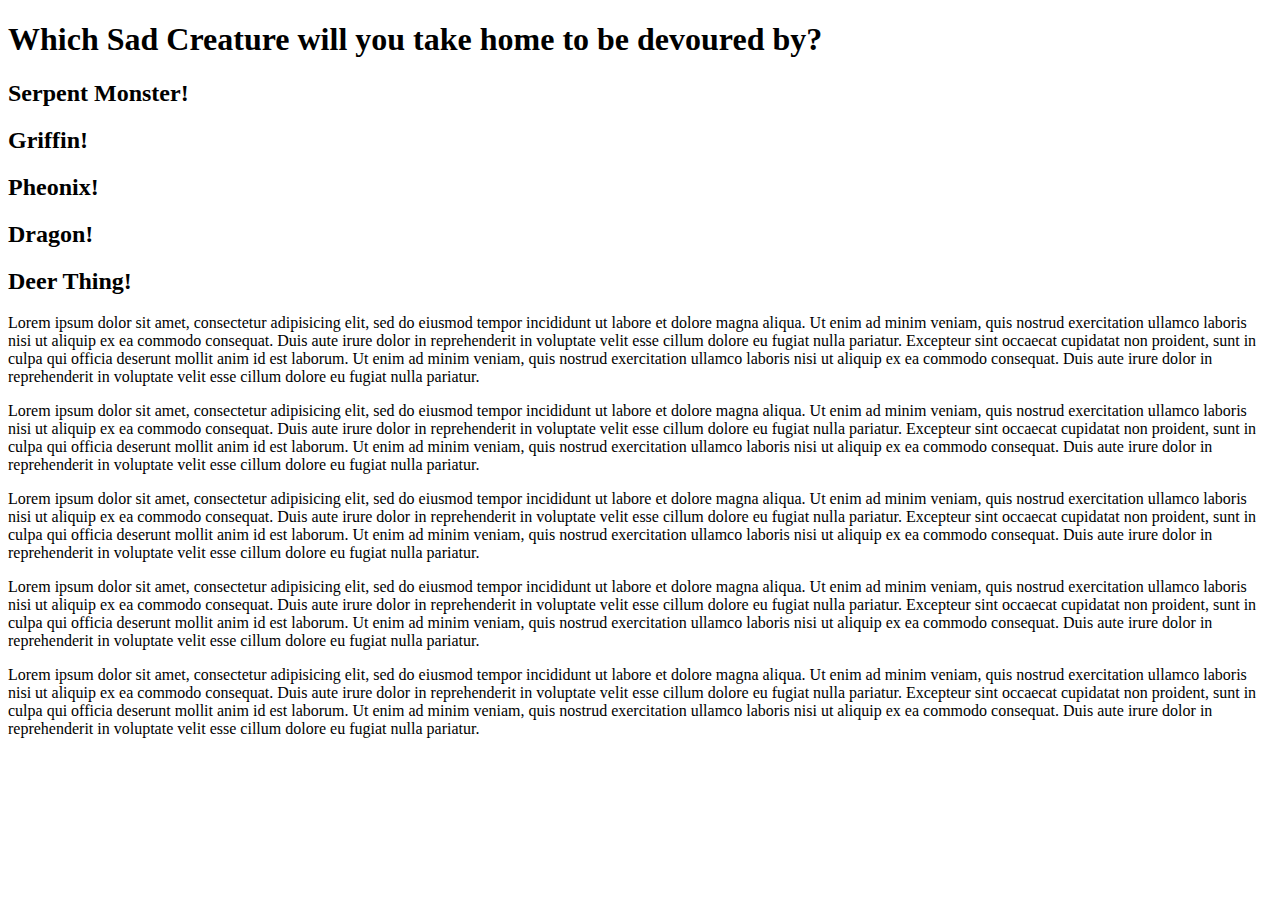
==== shelter.html @ f9efdd7c "add image files and columns of text" ====
<!DOCTYPE html>
<html lang="en-US">
<head>
  <link href="css/styles.css" rel="stylesheet" type="text/css">
</head>
<title>MYSTICAL ANIMAL SHELTER</title>
<h1 class="headline">Which Sad Creature will you take home to be devoured by?</h1>
<body>
  <h2 class="title">Serpent Monster!</h2>
  <h2 class="title">Griffin!</h2>
  <h2 class="title">Pheonix!</h2>
  <h2 class="title">Dragon!</h2>
  <h2 class="title">Deer Thing!</h2>

  <div class="column1">
    <p>Lorem ipsum dolor sit amet, consectetur adipisicing elit, sed do eiusmod tempor incididunt ut labore et dolore magna aliqua. Ut enim ad minim veniam, quis nostrud exercitation ullamco laboris nisi ut aliquip ex ea commodo consequat. Duis aute irure dolor in reprehenderit in voluptate velit esse cillum dolore eu fugiat nulla pariatur. Excepteur sint occaecat cupidatat non proident, sunt in culpa qui officia deserunt mollit anim id est laborum. Ut enim ad minim veniam, quis nostrud exercitation ullamco laboris nisi ut aliquip ex ea commodo consequat. Duis aute irure dolor in reprehenderit in voluptate velit esse cillum dolore eu fugiat nulla pariatur.</p>
  </div>
  <div class="column2">
    <p>Lorem ipsum dolor sit amet, consectetur adipisicing elit, sed do eiusmod tempor incididunt ut labore et dolore magna aliqua. Ut enim ad minim veniam, quis nostrud exercitation ullamco laboris nisi ut aliquip ex ea commodo consequat. Duis aute irure dolor in reprehenderit in voluptate velit esse cillum dolore eu fugiat nulla pariatur. Excepteur sint occaecat cupidatat non proident, sunt in culpa qui officia deserunt mollit anim id est laborum. Ut enim ad minim veniam, quis nostrud exercitation ullamco laboris nisi ut aliquip ex ea commodo consequat. Duis aute irure dolor in reprehenderit in voluptate velit esse cillum dolore eu fugiat nulla pariatur.</p>
  </div>
  <div class="column3">
    <p>Lorem ipsum dolor sit amet, consectetur adipisicing elit, sed do eiusmod tempor incididunt ut labore et dolore magna aliqua. Ut enim ad minim veniam, quis nostrud exercitation ullamco laboris nisi ut aliquip ex ea commodo consequat. Duis aute irure dolor in reprehenderit in voluptate velit esse cillum dolore eu fugiat nulla pariatur. Excepteur sint occaecat cupidatat non proident, sunt in culpa qui officia deserunt mollit anim id est laborum. Ut enim ad minim veniam, quis nostrud exercitation ullamco laboris nisi ut aliquip ex ea commodo consequat. Duis aute irure dolor in reprehenderit in voluptate velit esse cillum dolore eu fugiat nulla pariatur.</p>
  </div>
  <div class="column4">
    <p>Lorem ipsum dolor sit amet, consectetur adipisicing elit, sed do eiusmod tempor incididunt ut labore et dolore magna aliqua. Ut enim ad minim veniam, quis nostrud exercitation ullamco laboris nisi ut aliquip ex ea commodo consequat. Duis aute irure dolor in reprehenderit in voluptate velit esse cillum dolore eu fugiat nulla pariatur. Excepteur sint occaecat cupidatat non proident, sunt in culpa qui officia deserunt mollit anim id est laborum. Ut enim ad minim veniam, quis nostrud exercitation ullamco laboris nisi ut aliquip ex ea commodo consequat. Duis aute irure dolor in reprehenderit in voluptate velit esse cillum dolore eu fugiat nulla pariatur.</p>
  </div>
  <div class="column5">
    <p>Lorem ipsum dolor sit amet, consectetur adipisicing elit, sed do eiusmod tempor incididunt ut labore et dolore magna aliqua. Ut enim ad minim veniam, quis nostrud exercitation ullamco laboris nisi ut aliquip ex ea commodo consequat. Duis aute irure dolor in reprehenderit in voluptate velit esse cillum dolore eu fugiat nulla pariatur. Excepteur sint occaecat cupidatat non proident, sunt in culpa qui officia deserunt mollit anim id est laborum. Ut enim ad minim veniam, quis nostrud exercitation ullamco laboris nisi ut aliquip ex ea commodo consequat. Duis aute irure dolor in reprehenderit in voluptate velit esse cillum dolore eu fugiat nulla pariatur.</p>
  </div>
</body>
</html>
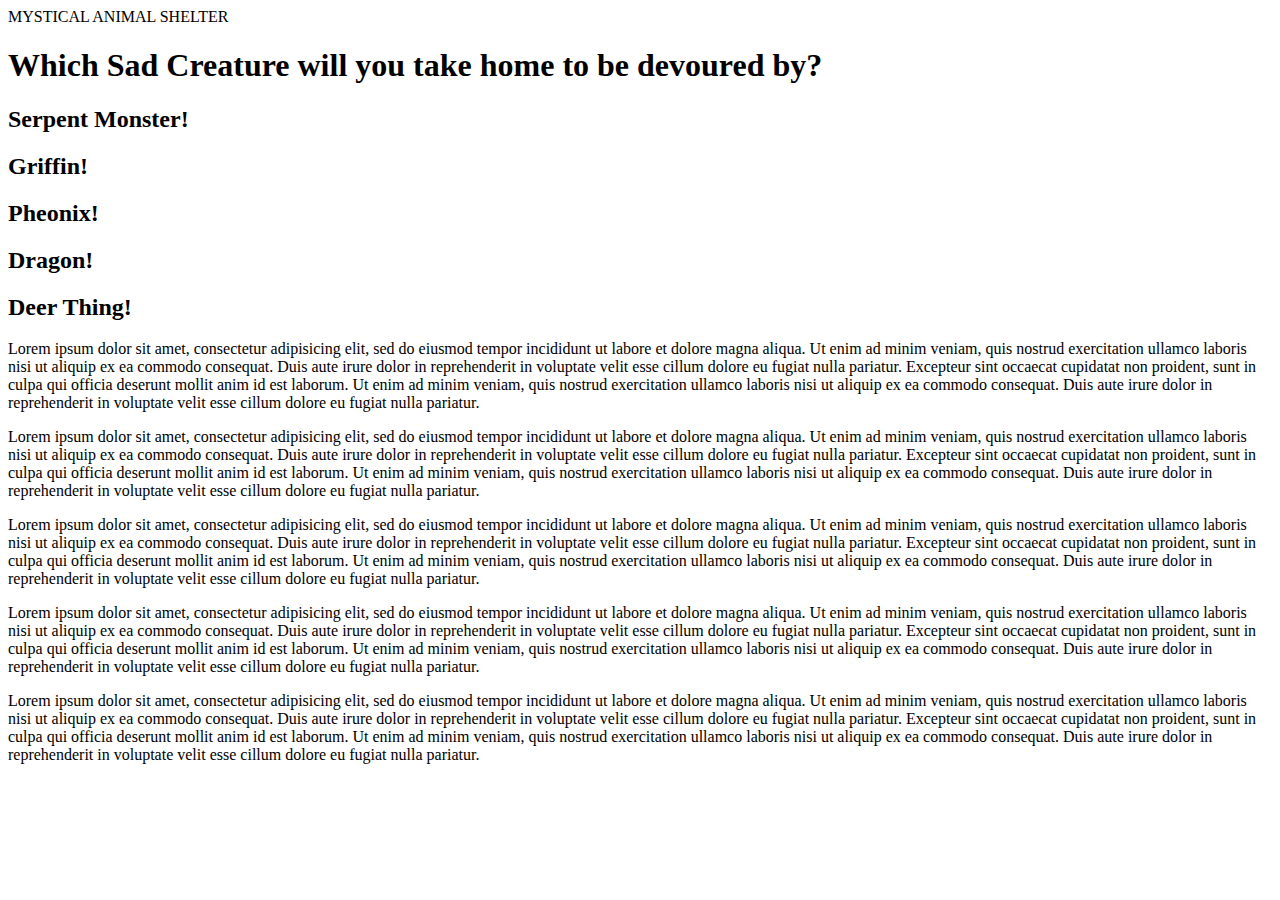
==== commit 795924e5: "WIP debugging" ====
--- a/shelter.html
+++ b/shelter.html
@@ -1,31 +1,37 @@
 <!DOCTYPE html>
 <html lang="en-US">
 <head>
+   MYSTICAL ANIMAL SHELTER
   <link href="css/styles.css" rel="stylesheet" type="text/css">
 </head>
-<title>MYSTICAL ANIMAL SHELTER</title>
-<h1 class="headline">Which Sad Creature will you take home to be devoured by?</h1>
-<body>
-  <h2 class="title">Serpent Monster!</h2>
-  <h2 class="title">Griffin!</h2>
-  <h2 class="title">Pheonix!</h2>
-  <h2 class="title">Dragon!</h2>
-  <h2 class="title">Deer Thing!</h2>
+<h1>Which Sad Creature will you take home to be devoured by?</h1>
+
+  <body>
+    <h2 class="title">Serpent Monster!</h2>
+    <h2 class="title">Griffin!</h2>
+    <h2 class="title">Pheonix!</h2>
+    <h2 class="title">Dragon!</h2>
+    <h2 class="title">Deer Thing!</h2>
 
   <div class="column1">
     <p>Lorem ipsum dolor sit amet, consectetur adipisicing elit, sed do eiusmod tempor incididunt ut labore et dolore magna aliqua. Ut enim ad minim veniam, quis nostrud exercitation ullamco laboris nisi ut aliquip ex ea commodo consequat. Duis aute irure dolor in reprehenderit in voluptate velit esse cillum dolore eu fugiat nulla pariatur. Excepteur sint occaecat cupidatat non proident, sunt in culpa qui officia deserunt mollit anim id est laborum. Ut enim ad minim veniam, quis nostrud exercitation ullamco laboris nisi ut aliquip ex ea commodo consequat. Duis aute irure dolor in reprehenderit in voluptate velit esse cillum dolore eu fugiat nulla pariatur.</p>
   </div>
+
   <div class="column2">
     <p>Lorem ipsum dolor sit amet, consectetur adipisicing elit, sed do eiusmod tempor incididunt ut labore et dolore magna aliqua. Ut enim ad minim veniam, quis nostrud exercitation ullamco laboris nisi ut aliquip ex ea commodo consequat. Duis aute irure dolor in reprehenderit in voluptate velit esse cillum dolore eu fugiat nulla pariatur. Excepteur sint occaecat cupidatat non proident, sunt in culpa qui officia deserunt mollit anim id est laborum. Ut enim ad minim veniam, quis nostrud exercitation ullamco laboris nisi ut aliquip ex ea commodo consequat. Duis aute irure dolor in reprehenderit in voluptate velit esse cillum dolore eu fugiat nulla pariatur.</p>
   </div>
+
   <div class="column3">
     <p>Lorem ipsum dolor sit amet, consectetur adipisicing elit, sed do eiusmod tempor incididunt ut labore et dolore magna aliqua. Ut enim ad minim veniam, quis nostrud exercitation ullamco laboris nisi ut aliquip ex ea commodo consequat. Duis aute irure dolor in reprehenderit in voluptate velit esse cillum dolore eu fugiat nulla pariatur. Excepteur sint occaecat cupidatat non proident, sunt in culpa qui officia deserunt mollit anim id est laborum. Ut enim ad minim veniam, quis nostrud exercitation ullamco laboris nisi ut aliquip ex ea commodo consequat. Duis aute irure dolor in reprehenderit in voluptate velit esse cillum dolore eu fugiat nulla pariatur.</p>
   </div>
+
   <div class="column4">
     <p>Lorem ipsum dolor sit amet, consectetur adipisicing elit, sed do eiusmod tempor incididunt ut labore et dolore magna aliqua. Ut enim ad minim veniam, quis nostrud exercitation ullamco laboris nisi ut aliquip ex ea commodo consequat. Duis aute irure dolor in reprehenderit in voluptate velit esse cillum dolore eu fugiat nulla pariatur. Excepteur sint occaecat cupidatat non proident, sunt in culpa qui officia deserunt mollit anim id est laborum. Ut enim ad minim veniam, quis nostrud exercitation ullamco laboris nisi ut aliquip ex ea commodo consequat. Duis aute irure dolor in reprehenderit in voluptate velit esse cillum dolore eu fugiat nulla pariatur.</p>
   </div>
+
   <div class="column5">
     <p>Lorem ipsum dolor sit amet, consectetur adipisicing elit, sed do eiusmod tempor incididunt ut labore et dolore magna aliqua. Ut enim ad minim veniam, quis nostrud exercitation ullamco laboris nisi ut aliquip ex ea commodo consequat. Duis aute irure dolor in reprehenderit in voluptate velit esse cillum dolore eu fugiat nulla pariatur. Excepteur sint occaecat cupidatat non proident, sunt in culpa qui officia deserunt mollit anim id est laborum. Ut enim ad minim veniam, quis nostrud exercitation ullamco laboris nisi ut aliquip ex ea commodo consequat. Duis aute irure dolor in reprehenderit in voluptate velit esse cillum dolore eu fugiat nulla pariatur.</p>
   </div>
-</body>
+
+  </body>
 </html>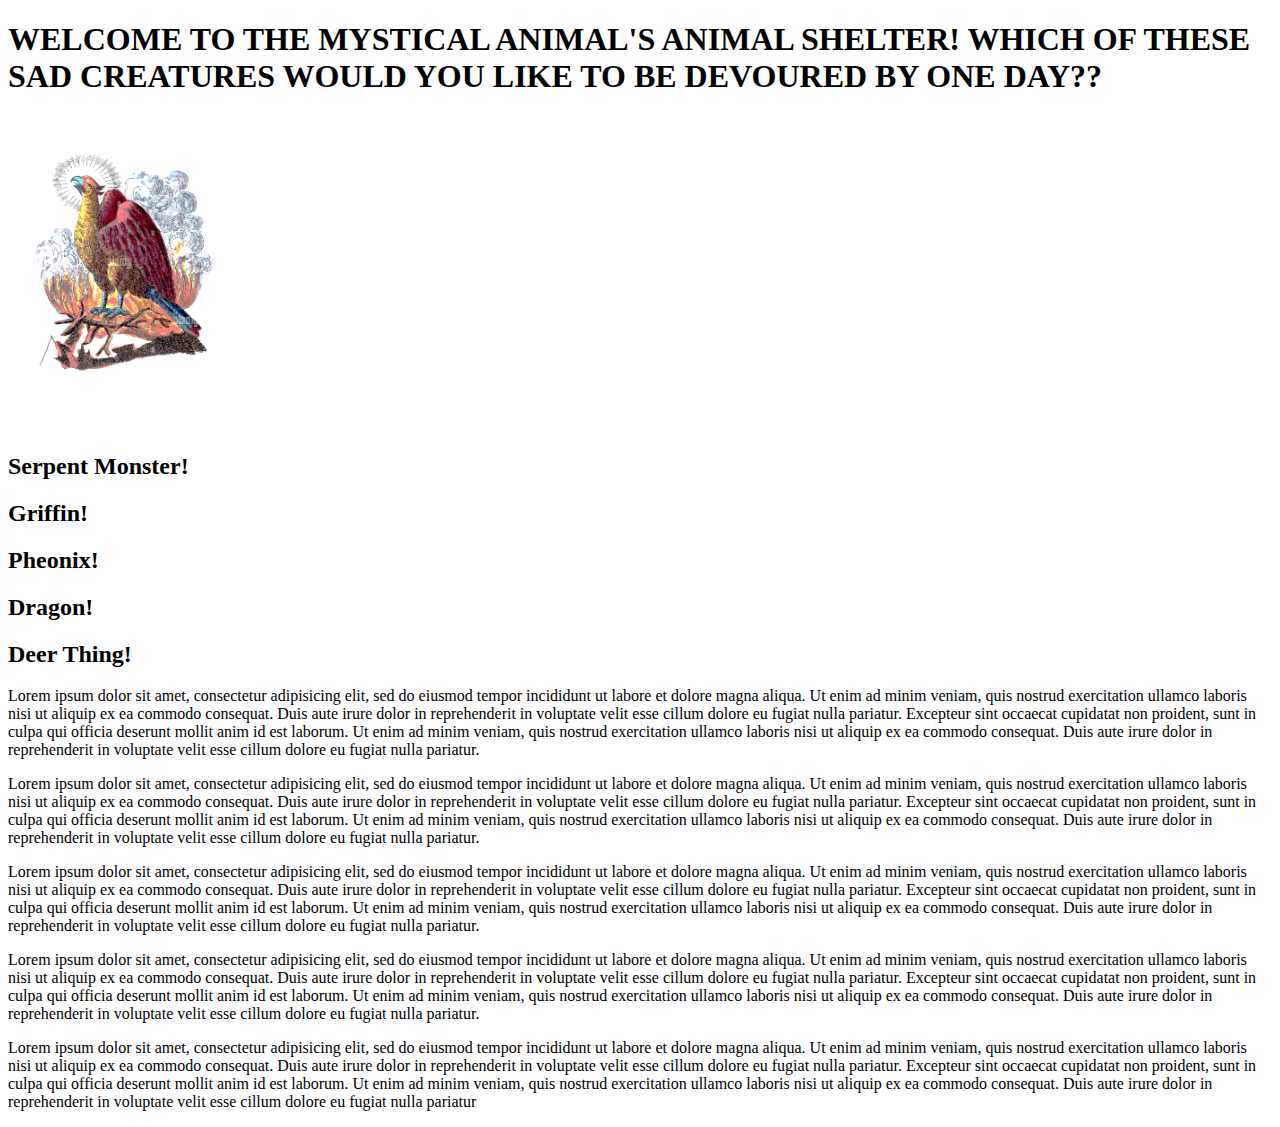
==== commit 82e68738: "add images" ====
--- a/shelter.html
+++ b/shelter.html
@@ -1,10 +1,14 @@
 <!DOCTYPE html>
 <html lang="en-US">
 <head>
-   MYSTICAL ANIMAL SHELTER
   <link href="css/styles.css" rel="stylesheet" type="text/css">
 </head>
-<h1>Which Sad Creature will you take home to be devoured by?</h1>
+<h1>WELCOME TO THE MYSTICAL ANIMAL'S ANIMAL SHELTER! WHICH OF THESE SAD CREATURES WOULD YOU LIKE TO BE DEVOURED BY ONE DAY??</h1>
+<img width="17%" src="img/deer-thing.jpg" alt text="a deer thing">
+<img width="17%" src="img/Pheonix-Thing.jpg" alt text="a pheonix thing">
+<img width="17%" src="img/dragon-thing.jpg" alt text="a dragon thing">
+<img width="17%" src="img/serpent-thing.jpg" alt text="a serpent thing">
+<img width="17%" src="img/griffin-thing.jpg" alt text="a griffin thing">
 
   <body>
     <h2 class="title">Serpent Monster!</h2>
@@ -12,26 +16,24 @@
     <h2 class="title">Pheonix!</h2>
     <h2 class="title">Dragon!</h2>
     <h2 class="title">Deer Thing!</h2>
+    <div class="column1">
+      <p>Lorem ipsum dolor sit amet, consectetur adipisicing elit, sed do eiusmod tempor incididunt ut labore et dolore magna aliqua. Ut enim ad minim veniam, quis nostrud exercitation ullamco laboris nisi ut aliquip ex ea commodo consequat. Duis aute irure dolor in reprehenderit in voluptate velit esse cillum dolore eu fugiat nulla pariatur. Excepteur sint occaecat cupidatat non proident, sunt in culpa qui officia deserunt mollit anim id est laborum. Ut enim ad minim veniam, quis nostrud exercitation ullamco laboris nisi ut aliquip ex ea commodo consequat. Duis aute irure dolor in reprehenderit in voluptate velit esse cillum dolore eu fugiat nulla pariatur.</p>
+   </div>
 
-  <div class="column1">
-    <p>Lorem ipsum dolor sit amet, consectetur adipisicing elit, sed do eiusmod tempor incididunt ut labore et dolore magna aliqua. Ut enim ad minim veniam, quis nostrud exercitation ullamco laboris nisi ut aliquip ex ea commodo consequat. Duis aute irure dolor in reprehenderit in voluptate velit esse cillum dolore eu fugiat nulla pariatur. Excepteur sint occaecat cupidatat non proident, sunt in culpa qui officia deserunt mollit anim id est laborum. Ut enim ad minim veniam, quis nostrud exercitation ullamco laboris nisi ut aliquip ex ea commodo consequat. Duis aute irure dolor in reprehenderit in voluptate velit esse cillum dolore eu fugiat nulla pariatur.</p>
+    <div class="column2">
+      <p>Lorem ipsum dolor sit amet, consectetur adipisicing elit, sed do eiusmod tempor incididunt ut labore et dolore magna aliqua. Ut enim ad minim veniam, quis nostrud exercitation ullamco laboris nisi ut aliquip ex ea commodo consequat. Duis aute irure dolor in reprehenderit in voluptate velit esse cillum dolore eu fugiat nulla pariatur. Excepteur sint occaecat cupidatat non proident, sunt in culpa qui officia deserunt mollit anim id est laborum. Ut enim ad minim veniam, quis nostrud exercitation ullamco laboris nisi ut aliquip ex ea commodo consequat. Duis aute irure dolor in reprehenderit in voluptate velit esse cillum dolore eu fugiat nulla pariatur.</p>
+    </div>
+
+    <div class="column3">
+      <p>Lorem ipsum dolor sit amet, consectetur adipisicing elit, sed do eiusmod tempor incididunt ut labore et dolore magna aliqua. Ut enim ad minim veniam, quis nostrud exercitation ullamco laboris nisi ut aliquip ex ea commodo consequat. Duis aute irure dolor in reprehenderit in voluptate velit esse cillum dolore eu fugiat nulla pariatur. Excepteur sint occaecat cupidatat non proident, sunt in culpa qui officia deserunt mollit anim id est laborum. Ut enim ad minim veniam, quis nostrud exercitation ullamco laboris nisi ut aliquip ex ea commodo consequat. Duis aute irure dolor in reprehenderit in voluptate velit esse cillum dolore eu fugiat nulla pariatur.</p>
+    </div>
+
+    <div class="column4">
+      <p>Lorem ipsum dolor sit amet, consectetur adipisicing elit, sed do eiusmod tempor incididunt ut labore et dolore magna aliqua. Ut enim ad minim veniam, quis nostrud exercitation ullamco laboris nisi ut aliquip ex ea commodo consequat. Duis aute irure dolor in reprehenderit in voluptate velit esse cillum dolore eu fugiat nulla pariatur. Excepteur sint occaecat cupidatat non proident, sunt in culpa qui officia deserunt mollit anim id est laborum. Ut enim ad minim veniam, quis nostrud exercitation ullamco laboris nisi ut aliquip ex ea commodo consequat. Duis aute irure dolor in reprehenderit in voluptate velit esse cillum dolore eu fugiat nulla pariatur.</p>
+   </div>
+
+    <div class="column5">
+      <p>Lorem ipsum dolor sit amet, consectetur adipisicing elit, sed do eiusmod tempor incididunt ut labore et dolore magna aliqua. Ut enim ad minim veniam, quis nostrud exercitation ullamco laboris nisi ut aliquip ex ea commodo consequat. Duis aute irure dolor in reprehenderit in voluptate velit esse cillum dolore eu fugiat nulla pariatur. Excepteur sint occaecat cupidatat non proident, sunt in culpa qui officia deserunt mollit anim id est laborum. Ut enim ad minim veniam, quis nostrud exercitation ullamco laboris nisi ut aliquip ex ea commodo consequat. Duis aute irure dolor in reprehenderit in voluptate velit esse cillum dolore eu fugiat nulla pariatur </p>
   </div>
-
-  <div class="column2">
-    <p>Lorem ipsum dolor sit amet, consectetur adipisicing elit, sed do eiusmod tempor incididunt ut labore et dolore magna aliqua. Ut enim ad minim veniam, quis nostrud exercitation ullamco laboris nisi ut aliquip ex ea commodo consequat. Duis aute irure dolor in reprehenderit in voluptate velit esse cillum dolore eu fugiat nulla pariatur. Excepteur sint occaecat cupidatat non proident, sunt in culpa qui officia deserunt mollit anim id est laborum. Ut enim ad minim veniam, quis nostrud exercitation ullamco laboris nisi ut aliquip ex ea commodo consequat. Duis aute irure dolor in reprehenderit in voluptate velit esse cillum dolore eu fugiat nulla pariatur.</p>
-  </div>
-
-  <div class="column3">
-    <p>Lorem ipsum dolor sit amet, consectetur adipisicing elit, sed do eiusmod tempor incididunt ut labore et dolore magna aliqua. Ut enim ad minim veniam, quis nostrud exercitation ullamco laboris nisi ut aliquip ex ea commodo consequat. Duis aute irure dolor in reprehenderit in voluptate velit esse cillum dolore eu fugiat nulla pariatur. Excepteur sint occaecat cupidatat non proident, sunt in culpa qui officia deserunt mollit anim id est laborum. Ut enim ad minim veniam, quis nostrud exercitation ullamco laboris nisi ut aliquip ex ea commodo consequat. Duis aute irure dolor in reprehenderit in voluptate velit esse cillum dolore eu fugiat nulla pariatur.</p>
-  </div>
-
-  <div class="column4">
-    <p>Lorem ipsum dolor sit amet, consectetur adipisicing elit, sed do eiusmod tempor incididunt ut labore et dolore magna aliqua. Ut enim ad minim veniam, quis nostrud exercitation ullamco laboris nisi ut aliquip ex ea commodo consequat. Duis aute irure dolor in reprehenderit in voluptate velit esse cillum dolore eu fugiat nulla pariatur. Excepteur sint occaecat cupidatat non proident, sunt in culpa qui officia deserunt mollit anim id est laborum. Ut enim ad minim veniam, quis nostrud exercitation ullamco laboris nisi ut aliquip ex ea commodo consequat. Duis aute irure dolor in reprehenderit in voluptate velit esse cillum dolore eu fugiat nulla pariatur.</p>
-  </div>
-
-  <div class="column5">
-    <p>Lorem ipsum dolor sit amet, consectetur adipisicing elit, sed do eiusmod tempor incididunt ut labore et dolore magna aliqua. Ut enim ad minim veniam, quis nostrud exercitation ullamco laboris nisi ut aliquip ex ea commodo consequat. Duis aute irure dolor in reprehenderit in voluptate velit esse cillum dolore eu fugiat nulla pariatur. Excepteur sint occaecat cupidatat non proident, sunt in culpa qui officia deserunt mollit anim id est laborum. Ut enim ad minim veniam, quis nostrud exercitation ullamco laboris nisi ut aliquip ex ea commodo consequat. Duis aute irure dolor in reprehenderit in voluptate velit esse cillum dolore eu fugiat nulla pariatur.</p>
-  </div>
-
-  </body>
+</body>
 </html>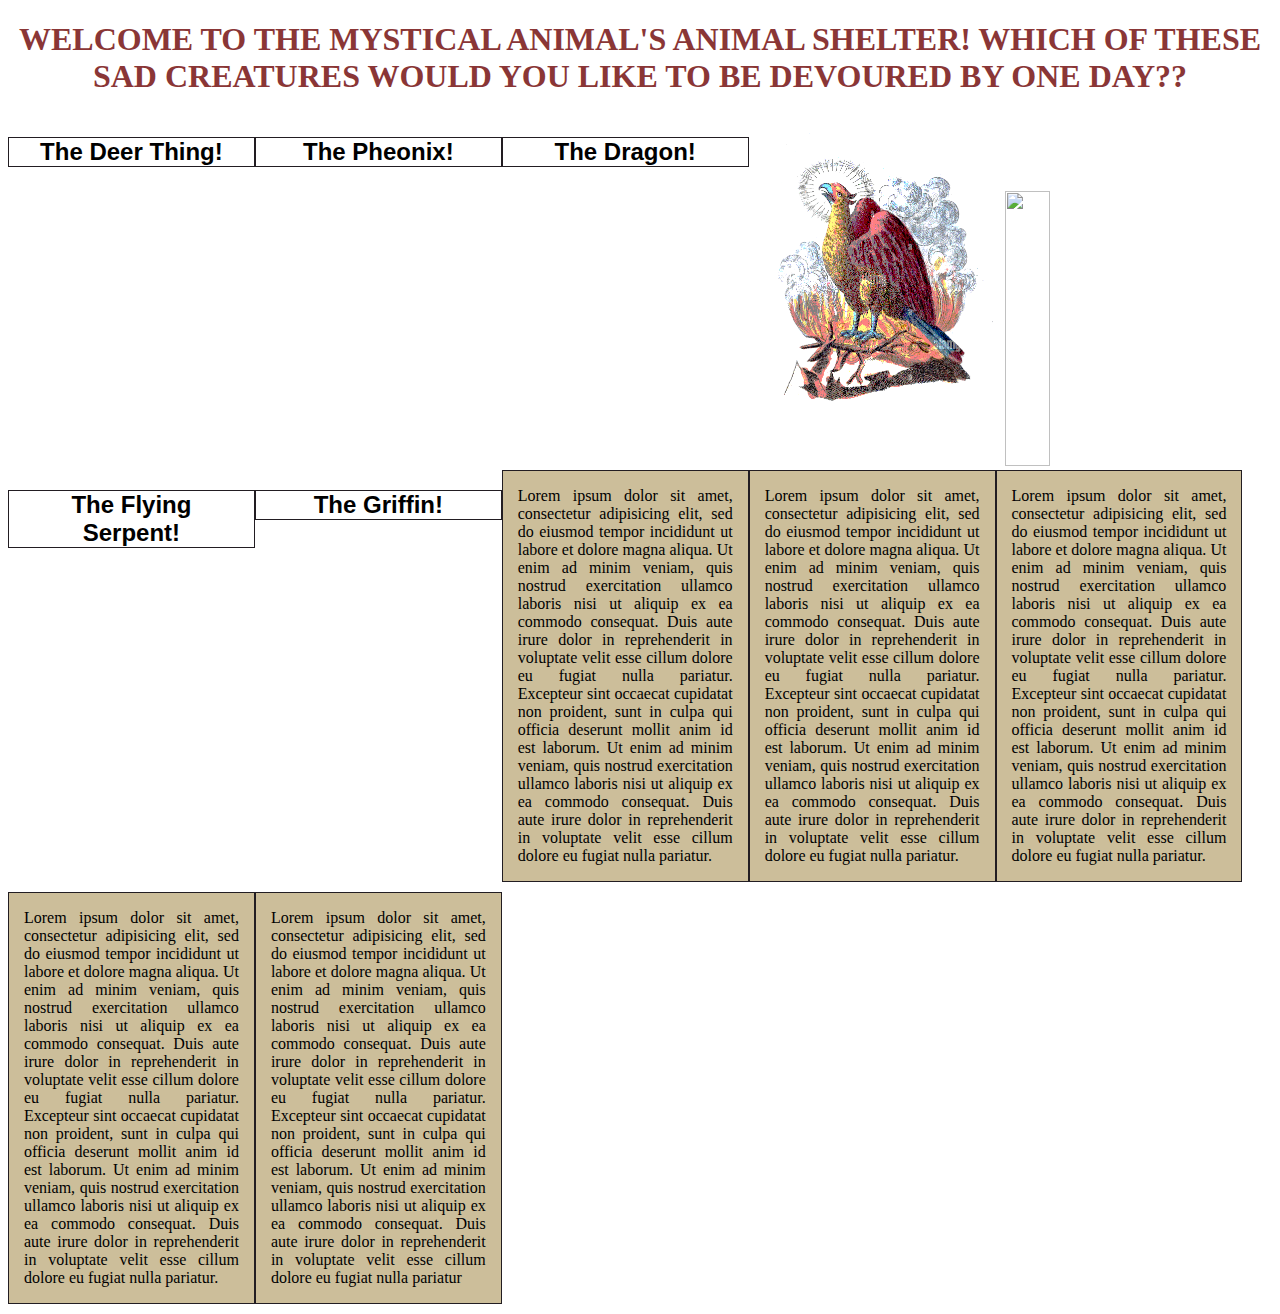
==== commit 32405c7d: "add column colors border boxes and center aligned some features" ====
--- a/shelter.html
+++ b/shelter.html
@@ -1,21 +1,21 @@
 <!DOCTYPE html>
 <html lang="en-US">
 <head>
-  <link href="css/styles.css" rel="stylesheet" type="text/css">
+  <link href="css/stlyes.css" rel="stylesheet" type="text/css">
 </head>
-<h1>WELCOME TO THE MYSTICAL ANIMAL'S ANIMAL SHELTER! WHICH OF THESE SAD CREATURES WOULD YOU LIKE TO BE DEVOURED BY ONE DAY??</h1>
-<img width="17%" src="img/deer-thing.jpg" alt text="a deer thing">
-<img width="17%" src="img/Pheonix-Thing.jpg" alt text="a pheonix thing">
-<img width="17%" src="img/dragon-thing.jpg" alt text="a dragon thing">
-<img width="17%" src="img/serpent-thing.jpg" alt text="a serpent thing">
-<img width="17%" src="img/griffin-thing.jpg" alt text="a griffin thing">
+<h1 class="header">WELCOME TO THE MYSTICAL ANIMAL'S ANIMAL SHELTER! WHICH OF THESE SAD CREATURES WOULD YOU LIKE TO BE DEVOURED BY ONE DAY??</h1>
+<img width="19%" src="img/deer-thing.jpg" alt text="a deer thing">
+<img width="19%" src="img/Pheonix-Thing.jpg" alt text="a pheonix thing">
+<img width="19%" src="img/dragon-thing.jpg" alt text="a dragon thing">
+<img width="19%" src="img/serpent-thing.jpg" alt text="a serpent thing">
+<img width="19%" height="275px" src="img/griffin-thing.jpg" alt text="a griffin thing">
 
   <body>
-    <h2 class="title">Serpent Monster!</h2>
-    <h2 class="title">Griffin!</h2>
-    <h2 class="title">Pheonix!</h2>
-    <h2 class="title">Dragon!</h2>
-    <h2 class="title">Deer Thing!</h2>
+    <h2 class="title">The Deer Thing!</h2>
+    <h2 class="title">The Pheonix!</h2>
+    <h2 class="title">The Dragon!</h2>
+    <h2 class="title">The Flying Serpent!</h2>
+    <h2 class="title">The Griffin!</h2>
     <div class="column1">
       <p>Lorem ipsum dolor sit amet, consectetur adipisicing elit, sed do eiusmod tempor incididunt ut labore et dolore magna aliqua. Ut enim ad minim veniam, quis nostrud exercitation ullamco laboris nisi ut aliquip ex ea commodo consequat. Duis aute irure dolor in reprehenderit in voluptate velit esse cillum dolore eu fugiat nulla pariatur. Excepteur sint occaecat cupidatat non proident, sunt in culpa qui officia deserunt mollit anim id est laborum. Ut enim ad minim veniam, quis nostrud exercitation ullamco laboris nisi ut aliquip ex ea commodo consequat. Duis aute irure dolor in reprehenderit in voluptate velit esse cillum dolore eu fugiat nulla pariatur.</p>
    </div>
--- a/css/stlyes.css
+++ b/css/stlyes.css
@@ -0,0 +1,79 @@
+body {
+  background-color: #fff;
+}
+.header {
+  color: rgb(138, 54, 54);
+  text-align:center;
+}
+.title {
+  color:black;
+  font-family:Arial, Helvetica, sans-serif;
+  width: 17%;
+  float: left;
+  text-align:center;
+  padding-left: 15px;
+  padding-right: 15px;
+  border: solid rgb(34, 29, 34);
+  border-width: 1px;
+  margin-bottom: 10px;
+}
+.column1 {
+  color:black;
+  background-color:rgb(204, 190, 154);
+  width: 17%;
+  float: left;
+  text-align:justify;
+  padding-left: 15px;
+  padding-right: 15px;
+  border: solid rgb(34, 29, 34);
+  border-width: 1px;
+  margin-bottom: 10px;
+}
+.column2 {
+  color:black;
+  background-color:rgb(204, 190, 154);
+  width: 17%;
+  float: left;
+  text-align:justify;
+  padding-left: 15px;
+  padding-right: 15px;
+  border: solid rgb(34, 29, 34);
+  border-width: 1px;
+  margin-bottom: 10px;
+}
+.column3 {
+  color:black;
+  background-color:rgb(204, 190, 154);
+  width: 17%;
+  float: left;
+  text-align:justify;
+  padding-left: 15px;
+  padding-right: 15px;
+  border: solid rgb(34, 29, 34);
+  border-width: 1px;
+  margin-bottom: 10px;
+}
+.column4 {
+  color:black;
+  background-color:rgb(204, 190, 154);
+  width: 17%;
+  float: left;
+  text-align:justify;
+  padding-left: 15px;
+  padding-right: 15px;
+  border: solid rgb(34, 29, 34);
+  border-width: 1px;
+  margin-bottom: 10px;
+}
+.column5 {
+  color:black;
+  background-color:rgb(204, 190, 154);
+  width: 17%;
+  float: left;
+  text-align:justify;
+  padding-left: 15px;
+  padding-right: 15px;
+  border: solid rgb(34, 29, 34);
+  border-width: 1px;
+  margin-bottom: 10px;
+}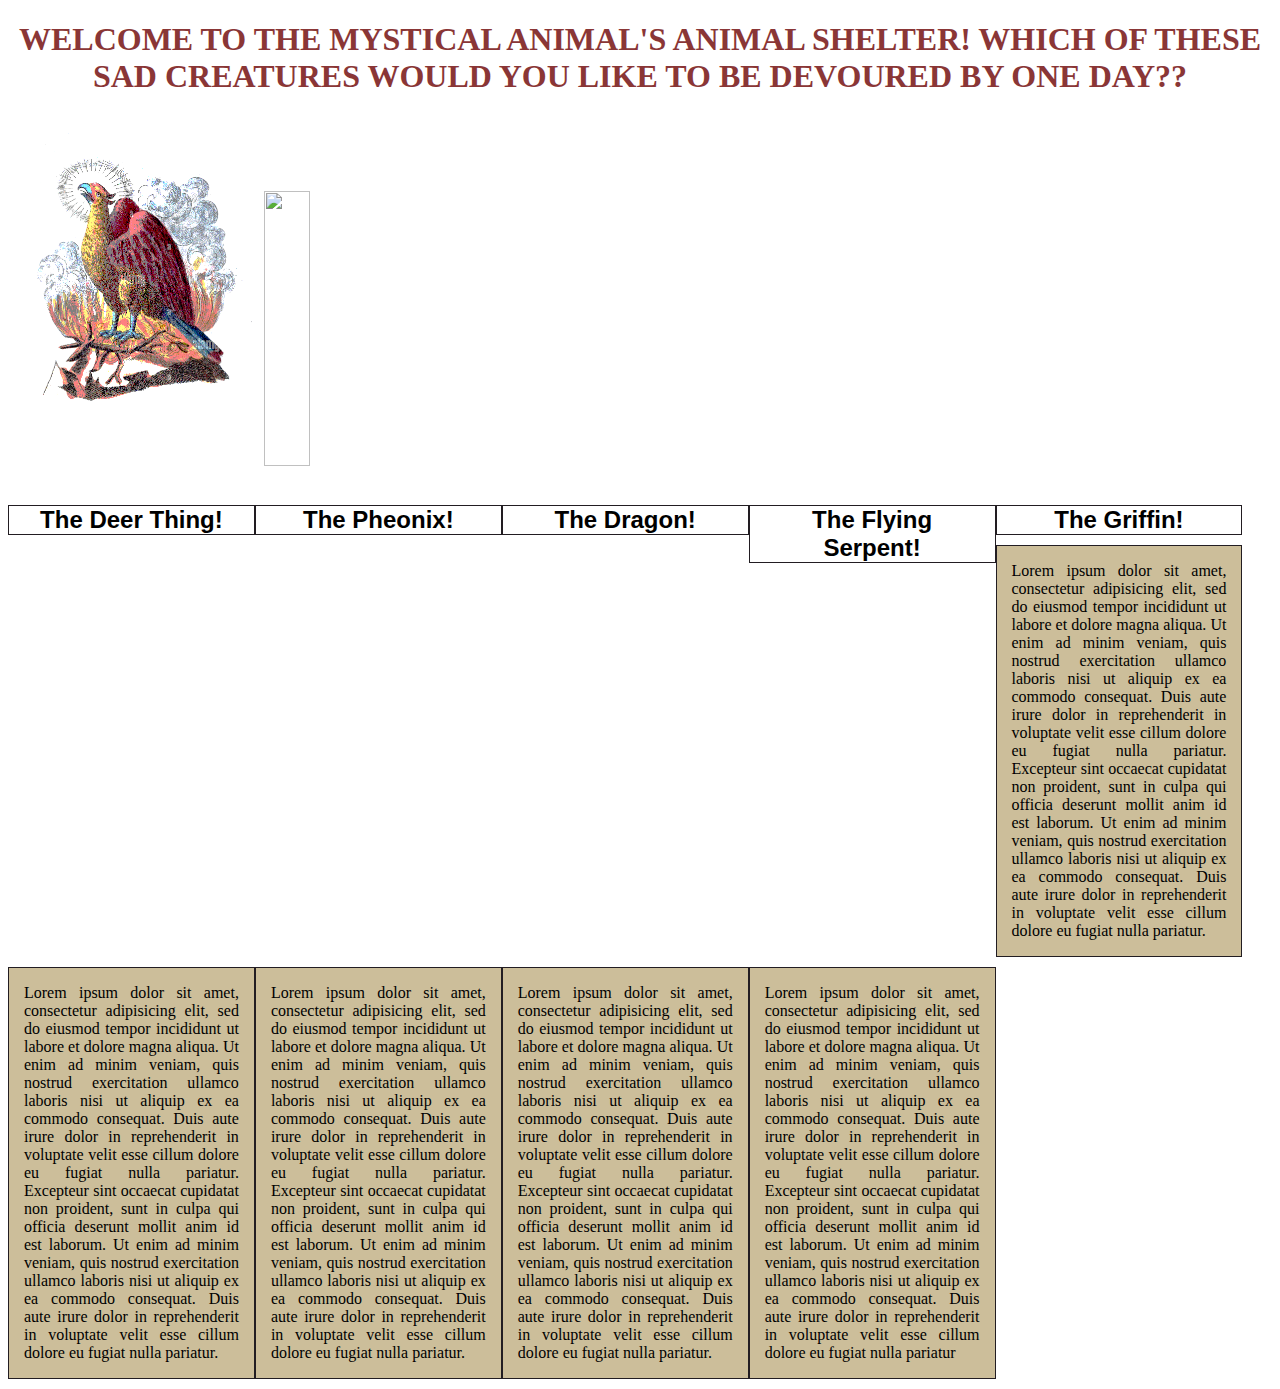
==== commit 81a12ba0: "update margins on images" ====
--- a/shelter.html
+++ b/shelter.html
@@ -4,11 +4,13 @@
   <link href="css/stlyes.css" rel="stylesheet" type="text/css">
 </head>
 <h1 class="header">WELCOME TO THE MYSTICAL ANIMAL'S ANIMAL SHELTER! WHICH OF THESE SAD CREATURES WOULD YOU LIKE TO BE DEVOURED BY ONE DAY??</h1>
-<img width="19%" src="img/deer-thing.jpg" alt text="a deer thing">
-<img width="19%" src="img/Pheonix-Thing.jpg" alt text="a pheonix thing">
-<img width="19%" src="img/dragon-thing.jpg" alt text="a dragon thing">
-<img width="19%" src="img/serpent-thing.jpg" alt text="a serpent thing">
-<img width="19%" height="275px" src="img/griffin-thing.jpg" alt text="a griffin thing">
+  <div class="img">
+    <img width="19%" src="img/deer-thing.jpg" alt text="a deer thing">
+    <img width="19%" src="img/Pheonix-Thing.jpg" alt text="a pheonix thing">
+    <img width="19%" src="img/dragon-thing.jpg" alt text="a dragon thing">
+    <img width="19%" src="img/serpent-thing.jpg" alt text="a serpent thing">
+    <img width="19%" height="275px" src="img/griffin-thing.jpg" alt text="a griffin thing">
+  </div>
 
   <body>
     <h2 class="title">The Deer Thing!</h2>
--- a/css/stlyes.css
+++ b/css/stlyes.css
@@ -76,4 +76,7 @@
   border: solid rgb(34, 29, 34);
   border-width: 1px;
   margin-bottom: 10px;
+}
+.img {
+  margin-bottom: 15px;
 }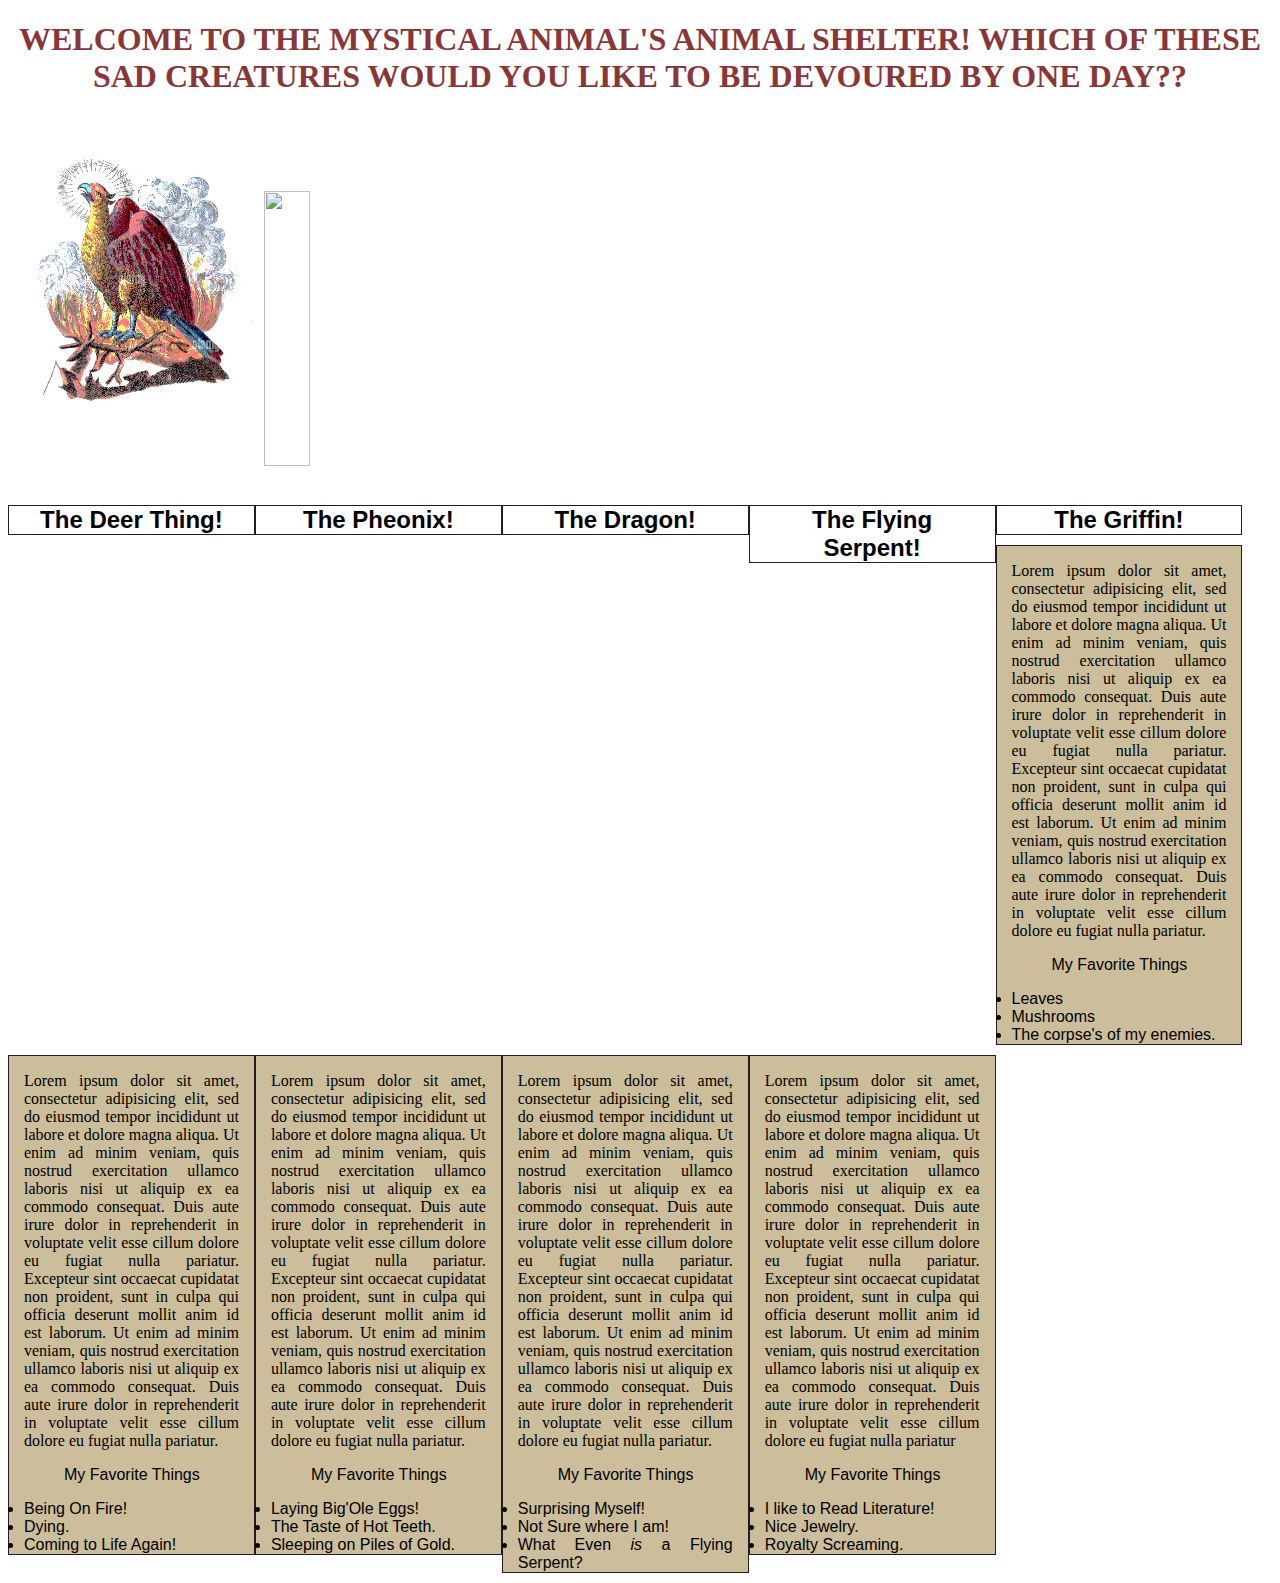
==== commit 0dcccb12: "add unordered lists and cascading the list items" ====
--- a/shelter.html
+++ b/shelter.html
@@ -3,6 +3,7 @@
 <head>
   <link href="css/stlyes.css" rel="stylesheet" type="text/css">
 </head>
+<body>
 <h1 class="header">WELCOME TO THE MYSTICAL ANIMAL'S ANIMAL SHELTER! WHICH OF THESE SAD CREATURES WOULD YOU LIKE TO BE DEVOURED BY ONE DAY??</h1>
   <div class="img">
     <img width="19%" src="img/deer-thing.jpg" alt text="a deer thing">
@@ -11,8 +12,6 @@
     <img width="19%" src="img/serpent-thing.jpg" alt text="a serpent thing">
     <img width="19%" height="275px" src="img/griffin-thing.jpg" alt text="a griffin thing">
   </div>
-
-  <body>
     <h2 class="title">The Deer Thing!</h2>
     <h2 class="title">The Pheonix!</h2>
     <h2 class="title">The Dragon!</h2>
@@ -20,22 +19,43 @@
     <h2 class="title">The Griffin!</h2>
     <div class="column1">
       <p>Lorem ipsum dolor sit amet, consectetur adipisicing elit, sed do eiusmod tempor incididunt ut labore et dolore magna aliqua. Ut enim ad minim veniam, quis nostrud exercitation ullamco laboris nisi ut aliquip ex ea commodo consequat. Duis aute irure dolor in reprehenderit in voluptate velit esse cillum dolore eu fugiat nulla pariatur. Excepteur sint occaecat cupidatat non proident, sunt in culpa qui officia deserunt mollit anim id est laborum. Ut enim ad minim veniam, quis nostrud exercitation ullamco laboris nisi ut aliquip ex ea commodo consequat. Duis aute irure dolor in reprehenderit in voluptate velit esse cillum dolore eu fugiat nulla pariatur.</p>
+      <ul>My Favorite Things</ul>
+      <li>Leaves</li>
+      <li>Mushrooms</li>
+      <li>The corpse's of my enemies.</li>
    </div>
 
     <div class="column2">
       <p>Lorem ipsum dolor sit amet, consectetur adipisicing elit, sed do eiusmod tempor incididunt ut labore et dolore magna aliqua. Ut enim ad minim veniam, quis nostrud exercitation ullamco laboris nisi ut aliquip ex ea commodo consequat. Duis aute irure dolor in reprehenderit in voluptate velit esse cillum dolore eu fugiat nulla pariatur. Excepteur sint occaecat cupidatat non proident, sunt in culpa qui officia deserunt mollit anim id est laborum. Ut enim ad minim veniam, quis nostrud exercitation ullamco laboris nisi ut aliquip ex ea commodo consequat. Duis aute irure dolor in reprehenderit in voluptate velit esse cillum dolore eu fugiat nulla pariatur.</p>
+      <ul>My Favorite Things</ul>
+      <li>Being On Fire!</li>
+      <li>Dying.</li>
+      <li>Coming to Life Again!</li>
     </div>
 
     <div class="column3">
       <p>Lorem ipsum dolor sit amet, consectetur adipisicing elit, sed do eiusmod tempor incididunt ut labore et dolore magna aliqua. Ut enim ad minim veniam, quis nostrud exercitation ullamco laboris nisi ut aliquip ex ea commodo consequat. Duis aute irure dolor in reprehenderit in voluptate velit esse cillum dolore eu fugiat nulla pariatur. Excepteur sint occaecat cupidatat non proident, sunt in culpa qui officia deserunt mollit anim id est laborum. Ut enim ad minim veniam, quis nostrud exercitation ullamco laboris nisi ut aliquip ex ea commodo consequat. Duis aute irure dolor in reprehenderit in voluptate velit esse cillum dolore eu fugiat nulla pariatur.</p>
+      <ul>My Favorite Things</ul>
+      <li>Laying Big'Ole Eggs!</li>
+      <li>The Taste of Hot Teeth.</li>
+      <li>Sleeping on Piles of Gold.</li>
     </div>
 
     <div class="column4">
       <p>Lorem ipsum dolor sit amet, consectetur adipisicing elit, sed do eiusmod tempor incididunt ut labore et dolore magna aliqua. Ut enim ad minim veniam, quis nostrud exercitation ullamco laboris nisi ut aliquip ex ea commodo consequat. Duis aute irure dolor in reprehenderit in voluptate velit esse cillum dolore eu fugiat nulla pariatur. Excepteur sint occaecat cupidatat non proident, sunt in culpa qui officia deserunt mollit anim id est laborum. Ut enim ad minim veniam, quis nostrud exercitation ullamco laboris nisi ut aliquip ex ea commodo consequat. Duis aute irure dolor in reprehenderit in voluptate velit esse cillum dolore eu fugiat nulla pariatur.</p>
+      <ul>My Favorite Things</ul>
+        <li>Surprising Myself!</li>
+        <li>Not Sure where I am!</li>
+        <li>What Even <span id="is">is</span> a Flying Serpent?</li>
    </div>
 
     <div class="column5">
       <p>Lorem ipsum dolor sit amet, consectetur adipisicing elit, sed do eiusmod tempor incididunt ut labore et dolore magna aliqua. Ut enim ad minim veniam, quis nostrud exercitation ullamco laboris nisi ut aliquip ex ea commodo consequat. Duis aute irure dolor in reprehenderit in voluptate velit esse cillum dolore eu fugiat nulla pariatur. Excepteur sint occaecat cupidatat non proident, sunt in culpa qui officia deserunt mollit anim id est laborum. Ut enim ad minim veniam, quis nostrud exercitation ullamco laboris nisi ut aliquip ex ea commodo consequat. Duis aute irure dolor in reprehenderit in voluptate velit esse cillum dolore eu fugiat nulla pariatur </p>
+      <ul>My Favorite Things</ul>
+        <li>I like to Read Literature!</li>
+        <li>Nice Jewelry.</li>
+        <li>Royalty Screaming.</li>
   </div>
+
 </body>
 </html>--- a/css/stlyes.css
+++ b/css/stlyes.css
@@ -79,4 +79,37 @@
 }
 .img {
   margin-bottom: 15px;
+}
+.column1 ul {
+  font-family:Arial, Helvetica, sans-serif;
+}
+.column1 li {
+  font-family:Arial, Helvetica, sans-serif;
+}
+.column2 ul {
+  font-family:Arial, Helvetica, sans-serif;
+}
+.column2 li {
+  font-family:Arial, Helvetica, sans-serif;
+}
+.column3 ul {
+  font-family:Arial, Helvetica, sans-serif;
+}
+.column3 li {
+  font-family:Arial, Helvetica, sans-serif;
+}
+.column4 ul {
+  font-family:Arial, Helvetica, sans-serif;
+}
+.column4 li {
+  font-family:Arial, Helvetica, sans-serif;
+}
+#is {
+  font-style:italic;
+}
+.column5 ul {
+  font-family:Arial, Helvetica, sans-serif;
+}
+.column5 li {
+  font-family:Arial, Helvetica, sans-serif;
 }